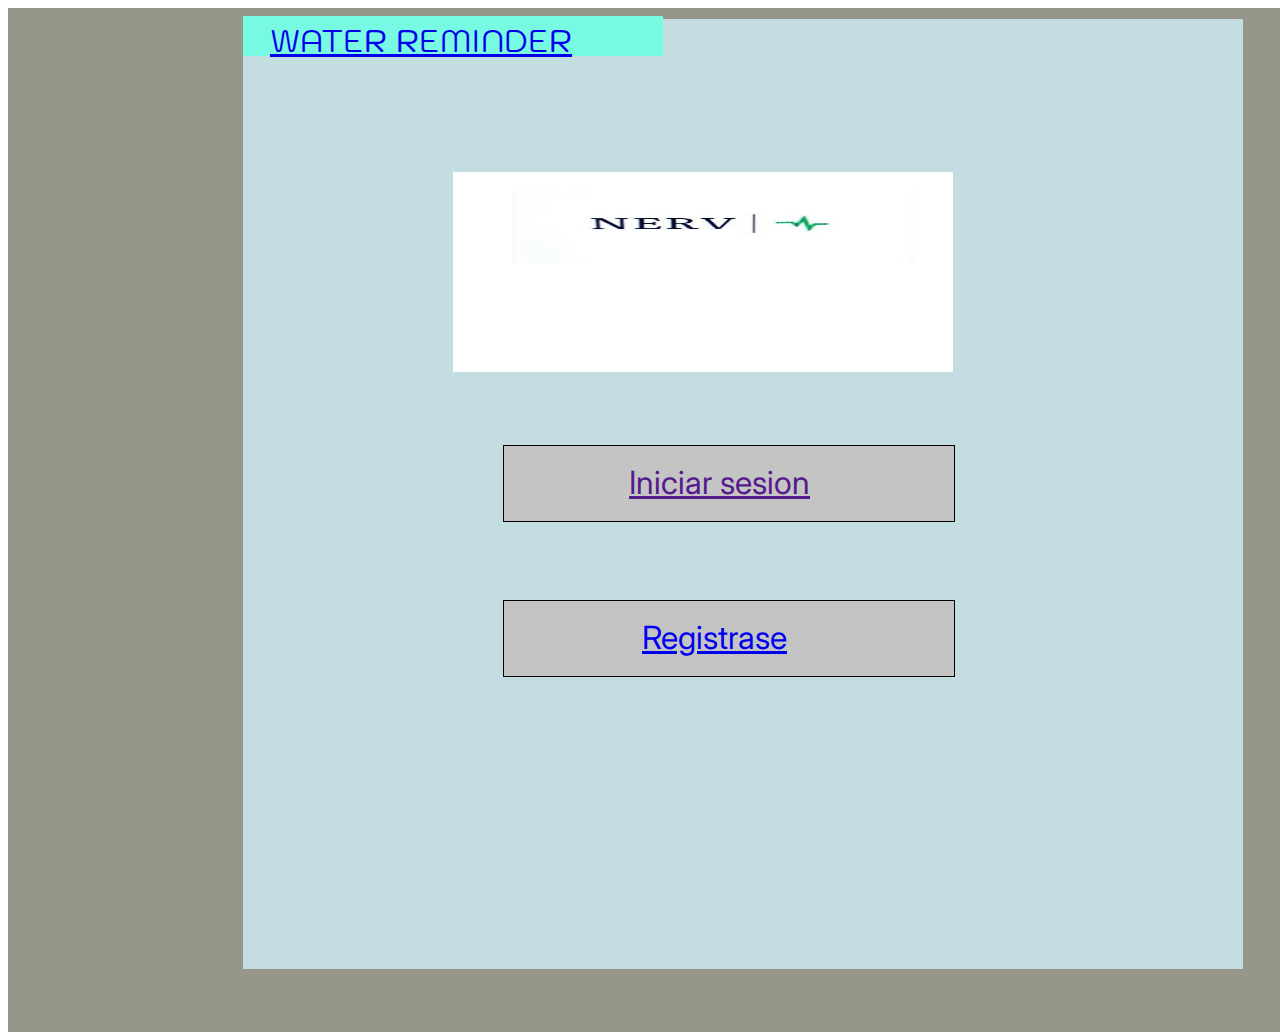
==== INICIAR SESION.html @ 76535f1c "programa" ====
<!DOCTYPE html>
<html lang="en">
<head>
  <meta charset="UTF-8">
  <meta http-equiv="X-UA-Compatible" content="IE=edge">
  <meta name="viewport" content="width=device-width, initial-scale=1.0">
  <link rel="stylesheet" href="style1.css">
  <link href="https://fonts.googleapis.com/css?family=Inter&display=swap" rel="stylesheet">
<link href="https://fonts.googleapis.com/css?family=Kodchasan&display=swap" rel="stylesheet">

  <title>INICIAR SESION</title>
</head>
<body>
  <div class=e3_6>
    <div class="e25_5"></div>
    <div class="e21_29"></div>
    <div class="e25_6"><img src="nerv.jpg" width="500" height="200"></div>
    <div class=e32_38>
      <div class="e25_7"></div>
    </div>
    <div class="e25_9"></div><span  class="e25_8"><a href="">Iniciar sesion</a></span><span  class="e25_10"><a href="REGISTRO DE NUEVO USUSARIO.html">Registrase</a></span><span  class="e21_28"><a href="QUIENES SOMOS.html">WATER REMINDER</a></span>
  </div>
</body>
</html>
---- style1.css ----
.e3_6 { 
	overflow:hidden;
}
.e3_6 { 
	background-color:rgba(150.0000062584877, 150.0000062584877, 138.00000697374344, 1);
	width:1440px;
	height:1024px;
	position:absolute;
}
.e25_5 { 
	background-color:rgba(195.0000035762787, 221.00000202655792, 224.000001847744, 1);
	width:1000px;
	height:950px;
	position:absolute;
	left:235px;
	top:11px;
}
.e21_29 { 
	background-color:rgba(120.16874939203262, 248.62500607967377, 225.50288200378418, 1);
	width:420px;
	height:40px;
	position:absolute;
	left:235px;
	top:8px;
}
.e25_6 { 
	width:550px;
	height:175px;
	position:absolute;
	left:445px;
	top:164px;
	background-image:url(images/rectangle_4.png);
	background-repeat:no-repeat;
	background-size:cover;
}
.e32_38 { 
	width:450px;
	height:75px;
	position:absolute;
	left:495px;
	top:437px;
}
.e25_7 { 
	background-color:rgba(196.00000351667404, 196.00000351667404, 196.00000351667404, 1);
	width:450px;
	height:75px;
	position:absolute;
	left:0px;
	top:0px;
}
.e25_7 { 
	border:1px solid rgba(0, 0, 0, 1);
}
.e25_9 { 
	background-color:rgba(196.00000351667404, 196.00000351667404, 196.00000351667404, 1);
	width:450px;
	height:75px;
	position:absolute;
	left:495px;
	top:592px;
}
.e25_9 { 
	border:1px solid rgba(0, 0, 0, 1);
}
.e25_8 { 
	color:rgba(0, 0, 0, 1);
	width:197px;
	height:39px;
	position:absolute;
	left:621px;
	top:455px;
	font-family:Inter;
	text-align:left;
	font-size:32px;
	letter-spacing:0;
}
.e25_10 { 
	color:rgba(0, 0, 0, 1);
	width:172px;
	height:39px;
	position:absolute;
	left:634px;
	top:610px;
	font-family:Inter;
	text-align:left;
	font-size:32px;
	letter-spacing:0;
}
.e21_28 { 
	color:rgba(60.73938734829426, 34.823444187641144, 219.93750303983688, 1);
	width:417px;
	height:50px;
	position:absolute;
	left:262px;
	top:11px;
	font-family:Kodchasan;
	text-align:left;
	font-size:32px;
	letter-spacing:0;
}
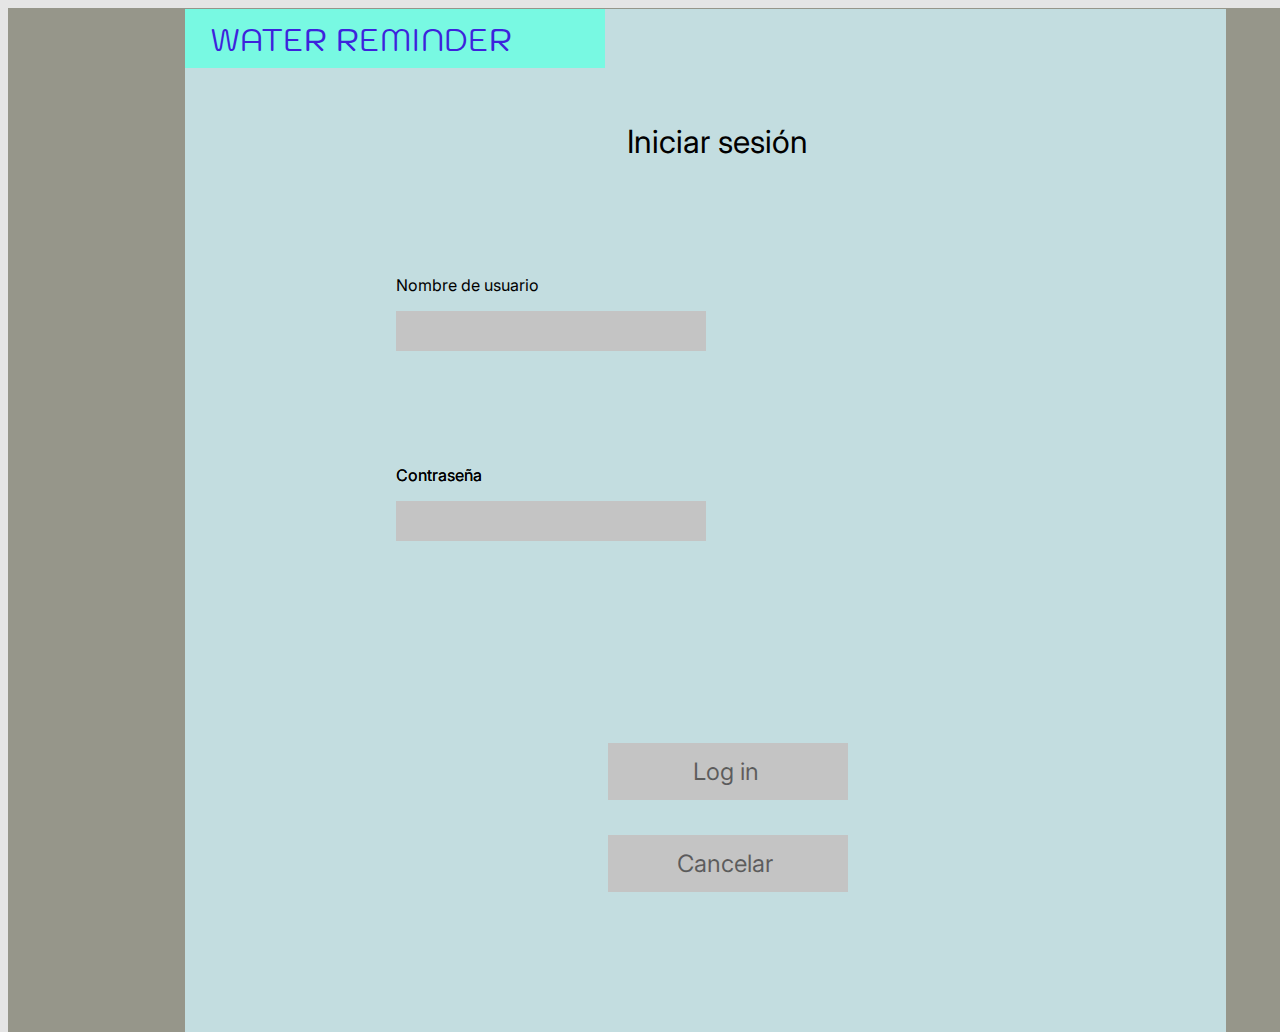
==== commit fce8f10c: "Add files via upload" ====
--- a/INICIAR SESION.html
+++ b/INICIAR SESION.html
@@ -1,24 +1,32 @@
-<!DOCTYPE html>
-<html lang="en">
-<head>
-  <meta charset="UTF-8">
-  <meta http-equiv="X-UA-Compatible" content="IE=edge">
-  <meta name="viewport" content="width=device-width, initial-scale=1.0">
-  <link rel="stylesheet" href="style1.css">
-  <link href="https://fonts.googleapis.com/css?family=Inter&display=swap" rel="stylesheet">
-<link href="https://fonts.googleapis.com/css?family=Kodchasan&display=swap" rel="stylesheet">
-
-  <title>INICIAR SESION</title>
-</head>
-<body>
-  <div class=e3_6>
-    <div class="e25_5"></div>
-    <div class="e21_29"></div>
-    <div class="e25_6"><img src="nerv.jpg" width="500" height="200"></div>
-    <div class=e32_38>
-      <div class="e25_7"></div>
-    </div>
-    <div class="e25_9"></div><span  class="e25_8"><a href="">Iniciar sesion</a></span><span  class="e25_10"><a href="REGISTRO DE NUEVO USUSARIO.html">Registrase</a></span><span  class="e21_28"><a href="QUIENES SOMOS.html">WATER REMINDER</a></span>
-  </div>
-</body>
-</html>
+<html lang="en">
+          <head>
+            <meta charset="utf-8">
+          
+            <title>Log In</title>
+            <meta name="description" content="Figma htmlGenerator">
+            <meta name="author" content="htmlGenerator">
+            <link href="https://fonts.googleapis.com/css?family=Inter&display=swap" rel="stylesheet">
+            <link href="https://fonts.googleapis.com/css?family=Kodchasan&display=swap" rel="stylesheet">
+
+            <link rel="stylesheet" href="style7.css">
+            
+            <style>
+              body {background: #E5E5E5; }
+            </style>
+          
+          </head>
+          
+          <body>
+            <div class=e28_9><div  class="e28_10"></div>
+            <div  class="e43_16"></div>
+            <span  class="e43_17"><a href="INICIAR SESION.html"></a>Log in</span> 
+            <div  class="e21_66"></div>
+            <span  class="e21_65">WATER REMINDER</span>
+            <span  class="e28_12">Iniciar sesión</span>
+            <span  class="e28_14">Nombre de usuario</span>
+            <span  class="e28_20">Contraseña</span><span  class="e28_30">Contraseña</span>
+            <div  class="e28_21"></div><div  class="e28_28"></div><div  class="e107_7"></div>
+            <span  class="e107_8"><a href="INICIAR SESION.html"></a>Cancelar</span>
+          </div>
+          </body>
+          </html>--- a/style7.css
+++ b/style7.css
@@ -0,0 +1,141 @@
+.e28_9 {  
+	overflow:hidden;
+}
+.e28_9 { 
+	background-color:rgba(150.0000062584877, 150.0000062584877, 138.00000697374344, 1);
+	width:1440px;
+	height:1024px;
+	position:absolute;
+}
+.e28_10 { 
+	background-color:rgba(195.0000035762787, 221.00000202655792, 224.000001847744, 1);
+	width:1041px;
+	height:1024px;
+	position:absolute;
+	left:177px;
+	top:1px;
+}
+.e43_16 { 
+	background-color:rgba(196.00000351667404, 196.00000351667404, 196.00000351667404, 1);
+	width:240px;
+	height:57px;
+	position:absolute;
+	left:600px;
+	top:735px;
+}
+.e43_17 { 
+	color:rgba(0, 0, 0, 0.5299999713897705);
+	width:69px;
+	height:29px;
+	position:absolute;
+	left:685px;
+	top:749px;
+	font-family:Inter;
+	text-align:left;
+	font-size:24px;
+	letter-spacing:0;
+}
+.e21_66 { 
+	background-color:rgba(120.16874939203262, 248.62500607967377, 225.50288200378418, 1);
+	width:420px;
+	height:59px;
+	position:absolute;
+	left:177px;
+	top:1px;
+}
+.e21_65 { 
+	color:rgba(60.73938734829426, 34.823444187641144, 219.93750303983688, 1);
+	width:417px;
+	height:50px;
+	position:absolute;
+	left:202px;
+	top:10px;
+	font-family:Kodchasan;
+	text-align:left;
+	font-size:32px;
+	letter-spacing:0;
+}
+.e28_12 { 
+	color:rgba(0, 0, 0, 1);
+	width:197px;
+	height:39px;
+	position:absolute;
+	left:619px;
+	top:114px;
+	font-family:Inter;
+	text-align:left;
+	font-size:32px;
+	letter-spacing:0;
+}
+.e28_14 { 
+	color:rgba(0, 0, 0, 1);
+	width:311px;
+	height:36px;
+	position:absolute;
+	left:388px;
+	top:267px;
+	font-family:Inter;
+	text-align:left;
+	font-size:16px;
+	letter-spacing:0;
+}
+.e28_20 { 
+	color:rgba(0, 0, 0, 1);
+	width:311px;
+	height:36px;
+	position:absolute;
+	left:388px;
+	top:457px;
+	font-family:Inter;
+	text-align:left;
+	font-size:16px;
+	letter-spacing:0;
+}
+.e28_30 { 
+	color:rgba(0, 0, 0, 1);
+	width:311px;
+	height:36px;
+	position:absolute;
+	left:388px;
+	top:457px;
+	font-family:Inter;
+	text-align:left;
+	font-size:16px;
+	letter-spacing:0;
+}
+.e28_21 { 
+	background-color:rgba(196.00000351667404, 196.00000351667404, 196.00000351667404, 1);
+	width:310px;
+	height:40px;
+	position:absolute;
+	left:388px;
+	top:303px;
+}
+.e28_28 { 
+	background-color:rgba(196.00000351667404, 196.00000351667404, 196.00000351667404, 1);
+	width:310px;
+	height:40px;
+	position:absolute;
+	left:388px;
+	top:493px;
+}
+.e107_7 { 
+	background-color:rgba(196.00000351667404, 196.00000351667404, 196.00000351667404, 1);
+	width:240px;
+	height:57px;
+	position:absolute;
+	left:600px;
+	top:827px;
+}
+.e107_8 { 
+	color:rgba(0, 0, 0, 0.5299999713897705);
+	width:101px;
+	height:29px;
+	position:absolute;
+	left:669px;
+	top:841px;
+	font-family:Inter;
+	text-align:left;
+	font-size:24px;
+	letter-spacing:0;
+}
